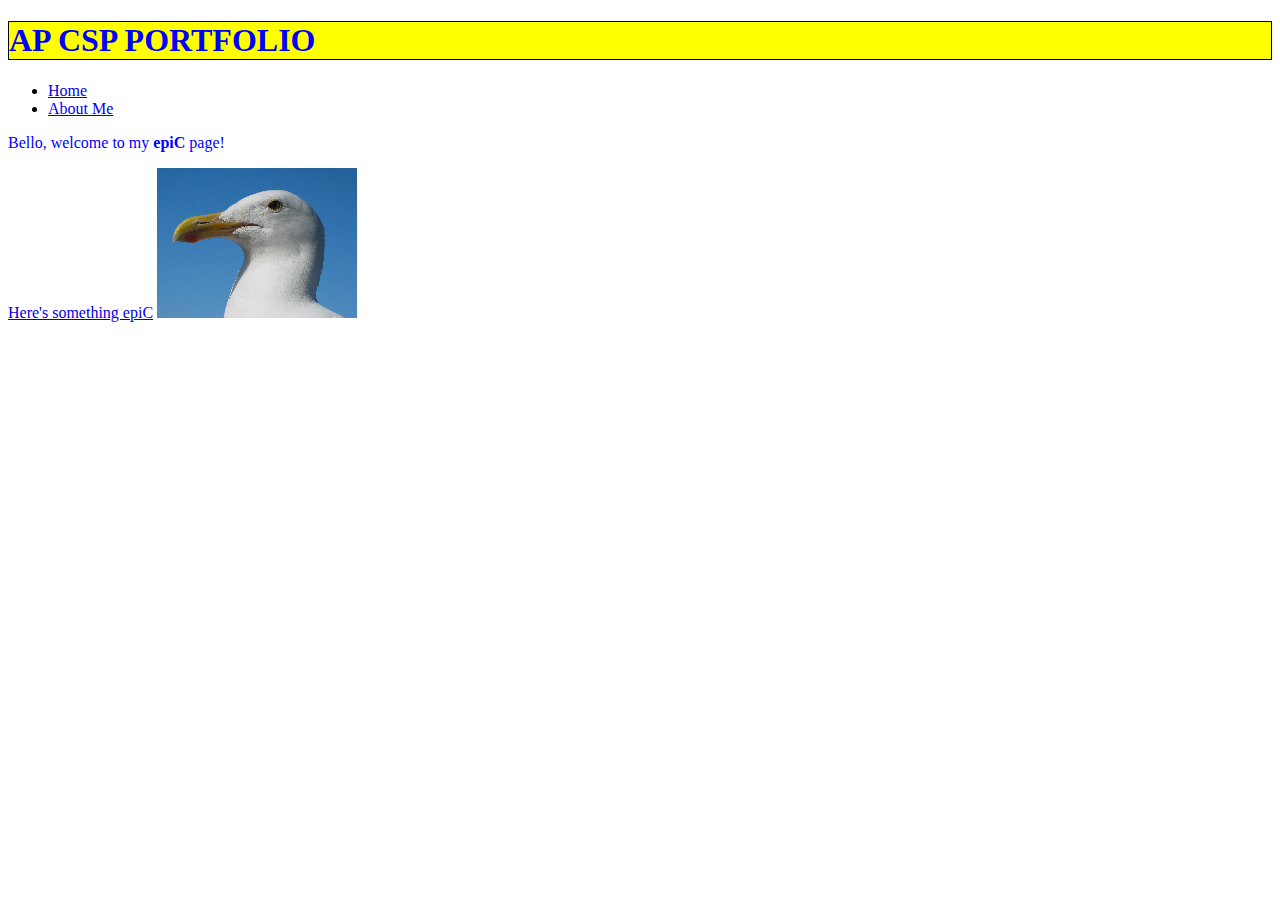
==== index.html @ 9a77f7cc "added portfoliopage" ====
<!DOCTYPE html>
<html>
  <head>
    <meta charset="utf-8">
    <title>My test page</title>
    <link rel="stylesheet" href="styles/style.css">
    <style>
      
    </style>
  </head>
  <body>
    <h1>AP CSP PORTFOLIO</h1>
    <ul>
      <li><a href="index.html">Home</a></li>
      <li><a href="aboutme.html">About Me </a></li>
    </ul>
    <p style="color:blue;">Bello, welcome to my <strong>epiC</strong> page!</p>
    <a href="https://www.youtube.com/watch?v=f9LkiE_woQI" title="EpiC" target="_blank">Here's something epiC</a>
    <img src="images/Gull_portrait_ca_usa.jpg">
  </body>
</html>
---- styles/style.css ----
h1 {
  color: blue;
  background-color: yellow;
  border: 1px solid black;
}

p {
  color: red;
}
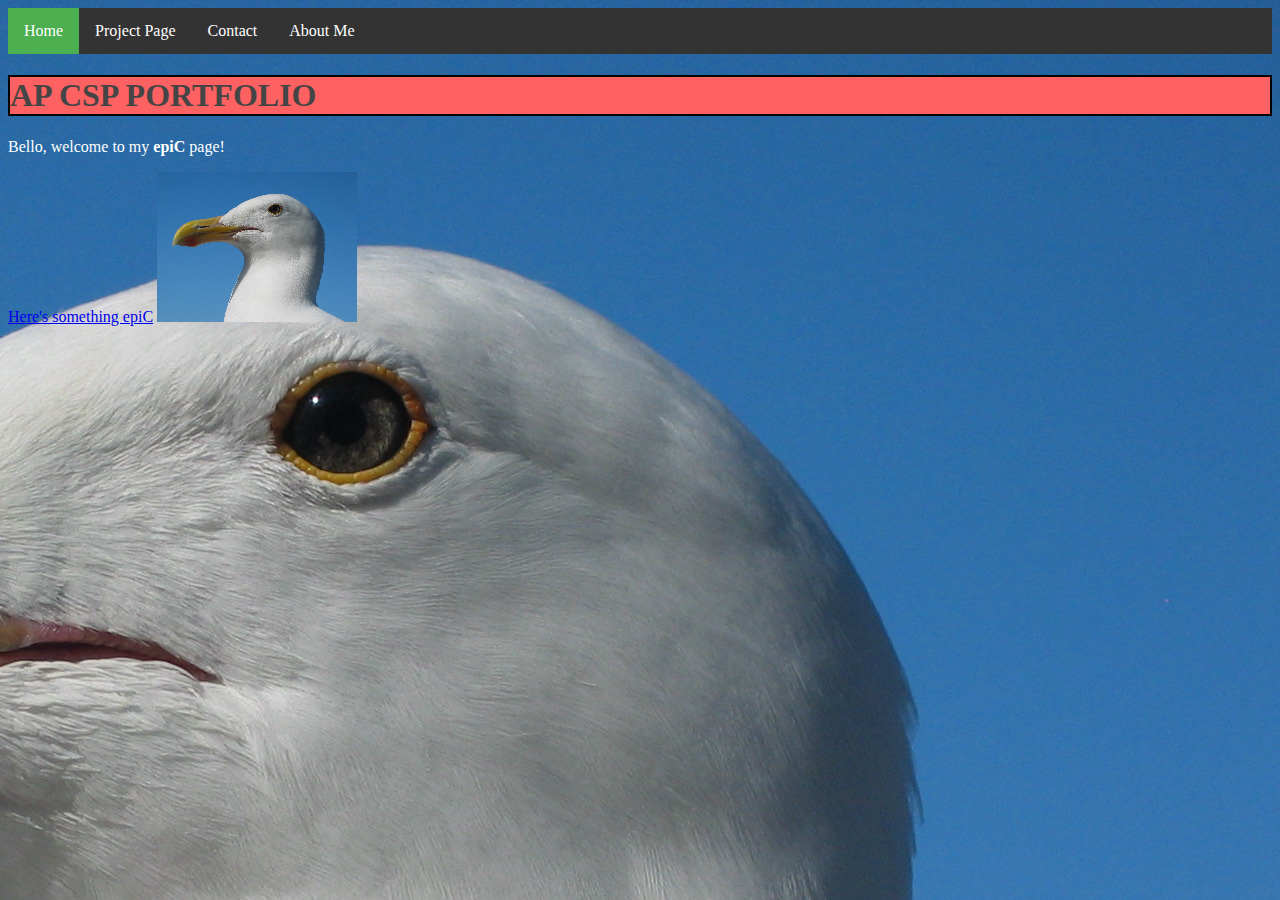
==== commit e3014061: "more formatting" ====
--- a/index.html
+++ b/index.html
@@ -2,19 +2,30 @@
 <html>
   <head>
     <meta charset="utf-8">
-    <title>My test page</title>
+    <title>Miguel Perez</title>
     <link rel="stylesheet" href="styles/style.css">
     <style>
-      
+body {
+    background-image: url("images/background.jpg");
+    background-repeat: no-repeat;
+    background-position: top right;
+    background-attachment: fixed;
+}
     </style>
+</head>
+<body>
+
+<ul>
+  <li><a class="active" href="index.html">Home</a></li>
+  <li><a href="projectpage.html">Project Page</a></li>
+  <li><a href="#contact">Contact</a></li>
+  <li><a href="aboutme.html">About Me</a></li>
+</ul>
+</body>
   </head>
   <body>
     <h1>AP CSP PORTFOLIO</h1>
-    <ul>
-      <li><a href="index.html">Home</a></li>
-      <li><a href="aboutme.html">About Me </a></li>
-    </ul>
-    <p style="color:blue;">Bello, welcome to my <strong>epiC</strong> page!</p>
+    <p>Bello, welcome to my <strong>epiC</strong> page!</p>
     <a href="https://www.youtube.com/watch?v=f9LkiE_woQI" title="EpiC" target="_blank">Here's something epiC</a>
     <img src="images/Gull_portrait_ca_usa.jpg">
   </body>
--- a/styles/style.css
+++ b/styles/style.css
@@ -1,9 +1,43 @@
 h1 {
-  color: blue;
-  background-color: yellow;
-  border: 1px solid black;
+  color: #454545;
+  background-color: #FE6161;
+  border: 2px solid black;
 }
 
 p {
-  color: red;
-}+  color: white;
+}
+
+body {
+    background-image: url("images/background.jpg");
+    background-repeat: no-repeat;
+    background-position: top left;
+    background-attachment: fixed;
+}
+ul {
+    list-style-type: none;
+    margin: 0;
+    padding: 0;
+    overflow: hidden;
+    background-color: #333;
+}
+
+li {
+    float: left;
+}
+
+li a {
+    display: block;
+    color: white;
+    text-align: center;
+    padding: 14px 16px;
+    text-decoration: none;
+}
+
+li a:hover:not(.active) {
+    background-color: #111;
+}
+
+.active {
+    background-color: #4CAF50;
+}
